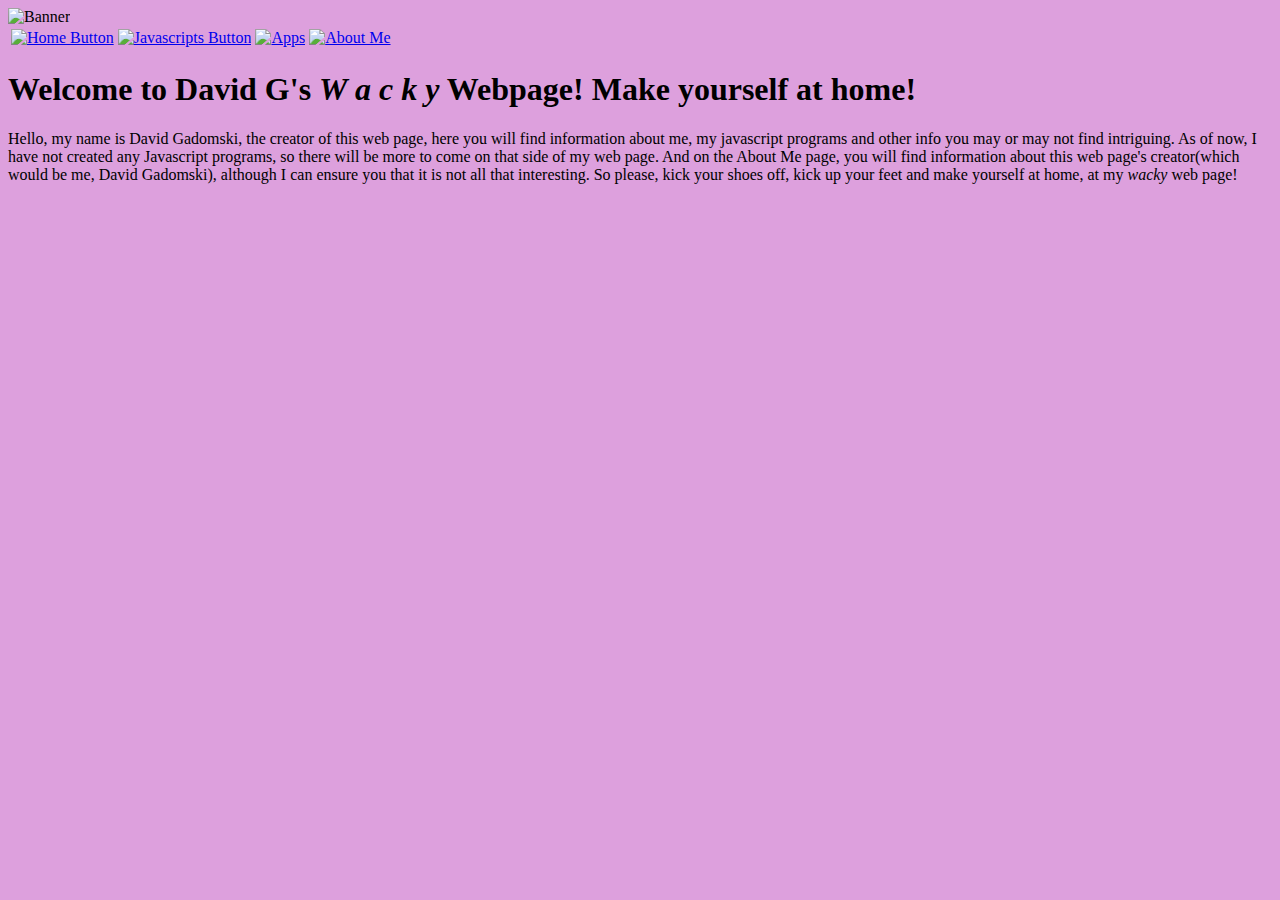
==== index.html @ 66b7d895 "Update index.html" ====
<!DOCTYPE html>
<html>
    <head>
        <meta charset="utf-8">
        <title>David G's Wacky Web Page</title>
          <link rel="stylesheet" href="thestyle.css">
        <link rel="stylesheet" href="secondstyle.css">
    </head>
    <body>
        <img src="https://user-images.githubusercontent.com/90417962/133956240-1d96a990-a5c7-442b-950e-fcbae4723084.png" alt="Banner">
        <table>
         <tbody>
               <tr><td> <a href="https://davidski74.github.io/index.html"> <img src="https://user-images.githubusercontent.com/90417962/133956243-b9c244c5-12b8-4859-964b-1b07c0aedd5f.png" alt="Home Button"></td> </a>
        <td> <a href="https://davidski74.github.io/javascripts.html"> <img src="https://user-images.githubusercontent.com/90417962/133956242-d3c178f2-edad-4945-ab3e-c8ca4790c9b2.png" alt="Javascripts Button"></td> </a>
     <td> <a href="https://davidski74.github.io/apps.html"> <img src="https://user-images.githubusercontent.com/90417962/133956241-86eedd72-de3d-4c7c-ba5a-978b8e38fcb4.png" alt="Apps"></td> </a>
            <td> <a href="https://davidski74.github.io/about.html"> <img src="https://user-images.githubusercontent.com/90417962/133956245-759d550d-bd40-46b0-9347-480fcbc606da.png" alt="About Me"></td> </a> </tr>
</tbody>        
 </table>
        <h1>Welcome to David G's <em>W a c k y</em> Webpage! Make yourself at home!</h1>
        <p> Hello, my name is David Gadomski, the creator of this web page, here you will find information about me, my javascript programs and other info you may or may not find intriguing. As of now, I have not created any Javascript programs, so there will be more to come on that side of my web page. And on the About Me page, you will find information about this web page's creator(which would be me, David Gadomski), although I can ensure you that it is not all that interesting. So please, kick your shoes off, kick up your feet and make yourself at home, at my <em>wacky</em> web page!
    </body>
</html>
---- thestyle.css ----
body {
            background-color: plum;
            }
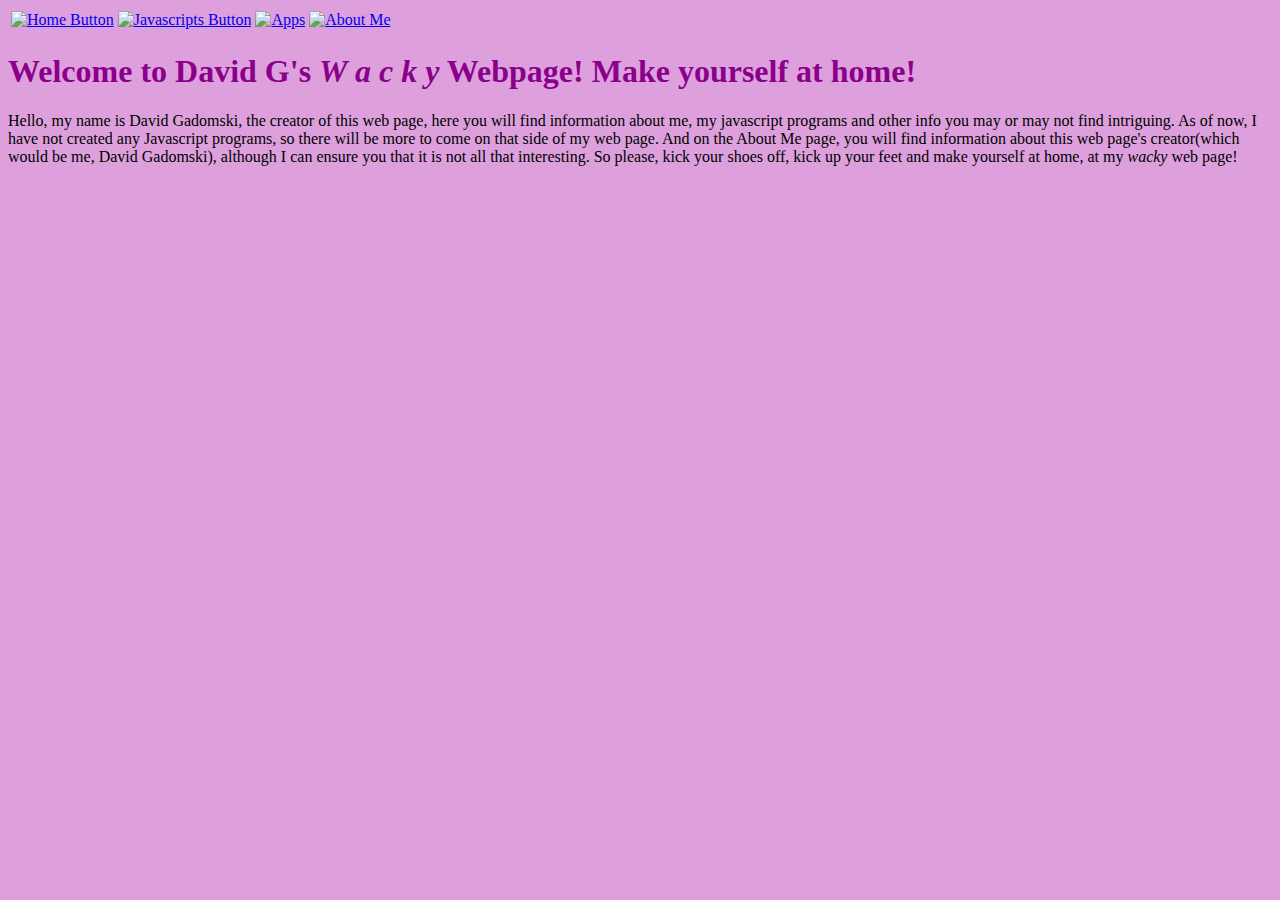
==== commit 0d510368: "Update index.html" ====
--- a/index.html
+++ b/index.html
@@ -5,8 +5,20 @@
         <title>David G's Wacky Web Page</title>
           <link rel="stylesheet" href="thestyle.css">
         <link rel="stylesheet" href="secondstyle.css">
+        <style>
+             #aboutme {
+                width: 800px
+                margin-right: auto;
+                margin-left: auto;
+            }
+            #Banner {
+                width: 800px;
+                margin-right: auto;
+                margin-left: auto;
+        </style>
     </head>
     <body>
+        <div id"aboutme"
         <img src="https://user-images.githubusercontent.com/90417962/133956240-1d96a990-a5c7-442b-950e-fcbae4723084.png" alt="Banner">
         <table>
          <tbody>
@@ -18,5 +30,6 @@
  </table>
         <h1>Welcome to David G's <em>W a c k y</em> Webpage! Make yourself at home!</h1>
         <p> Hello, my name is David Gadomski, the creator of this web page, here you will find information about me, my javascript programs and other info you may or may not find intriguing. As of now, I have not created any Javascript programs, so there will be more to come on that side of my web page. And on the About Me page, you will find information about this web page's creator(which would be me, David Gadomski), although I can ensure you that it is not all that interesting. So please, kick your shoes off, kick up your feet and make yourself at home, at my <em>wacky</em> web page!
-    </body>
+<div>    
+</body>
 </html>
--- a/secondstyle.css
+++ b/secondstyle.css
@@ -0,0 +1,3 @@
+ h1 {
+      color: DarkMagenta;
+}
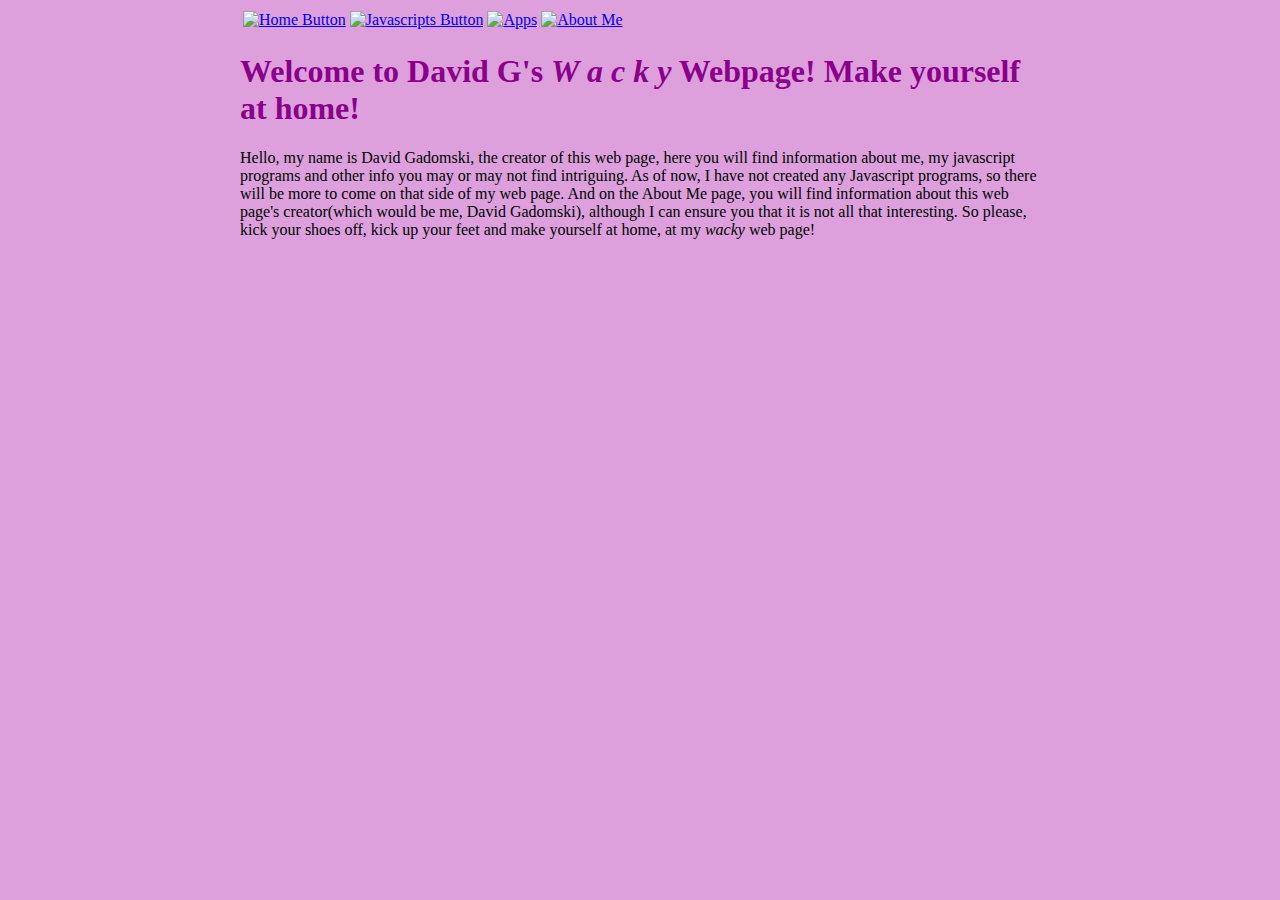
==== commit bb3c473d: "Update index.html" ====
--- a/index.html
+++ b/index.html
@@ -19,7 +19,7 @@
     </head>
     <body>
         <div id"aboutme"
-        <img src="https://user-images.githubusercontent.com/90417962/133956240-1d96a990-a5c7-442b-950e-fcbae4723084.png" alt="Banner">
+        <img id="Banner" <img src="https://user-images.githubusercontent.com/90417962/133956240-1d96a990-a5c7-442b-950e-fcbae4723084.png" alt="Banner">
         <table>
          <tbody>
                <tr><td> <a href="https://davidski74.github.io/index.html"> <img src="https://user-images.githubusercontent.com/90417962/133956243-b9c244c5-12b8-4859-964b-1b07c0aedd5f.png" alt="Home Button"></td> </a>
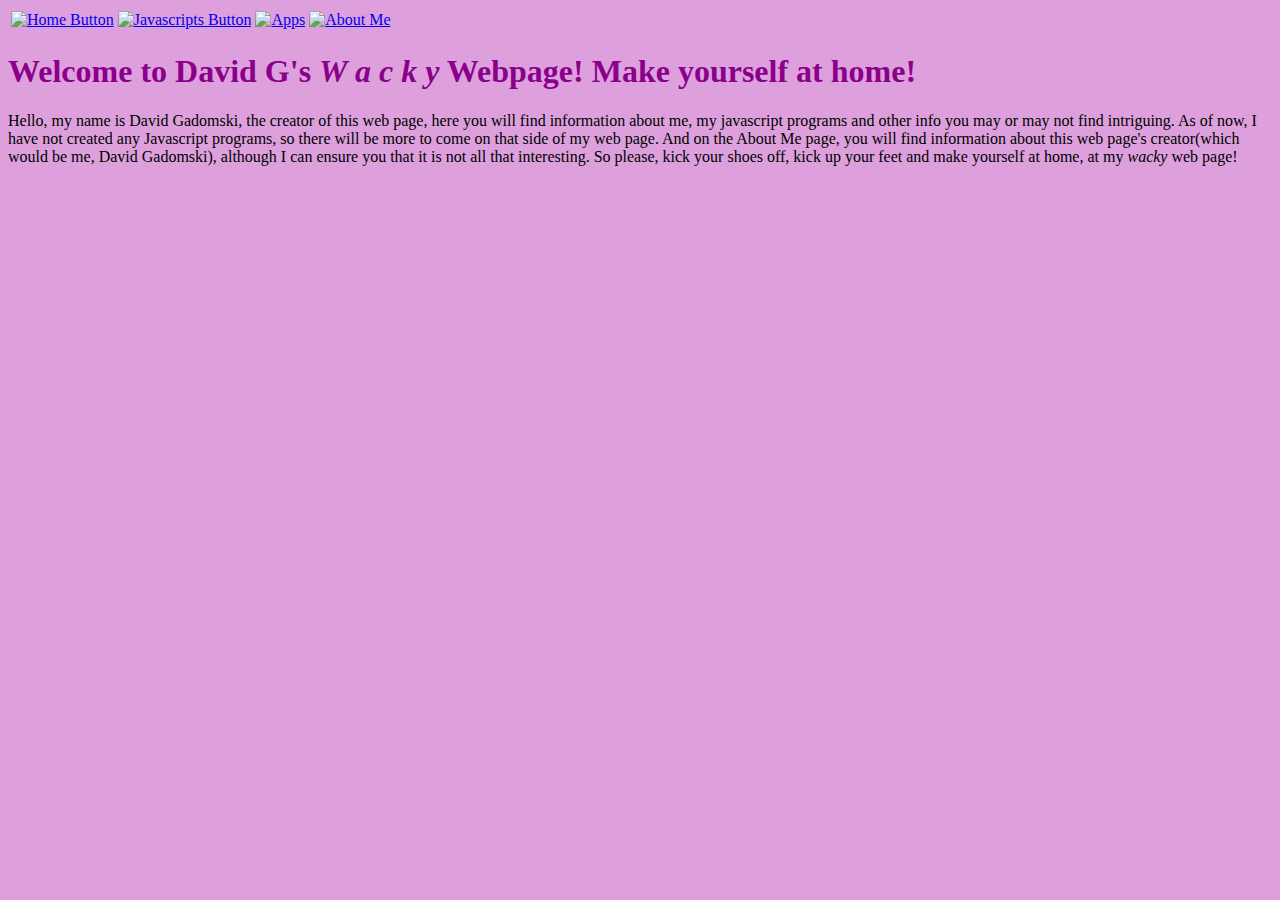
==== commit 78b97aff: "Update index.html" ====
--- a/index.html
+++ b/index.html
@@ -15,10 +15,11 @@
                 width: 800px;
                 margin-right: auto;
                 margin-left: auto;
+            }
         </style>
     </head>
     <body>
-        <div id"aboutme"
+        <div id="aboutme"
         <img id="Banner" <img src="https://user-images.githubusercontent.com/90417962/133956240-1d96a990-a5c7-442b-950e-fcbae4723084.png" alt="Banner">
         <table>
          <tbody>
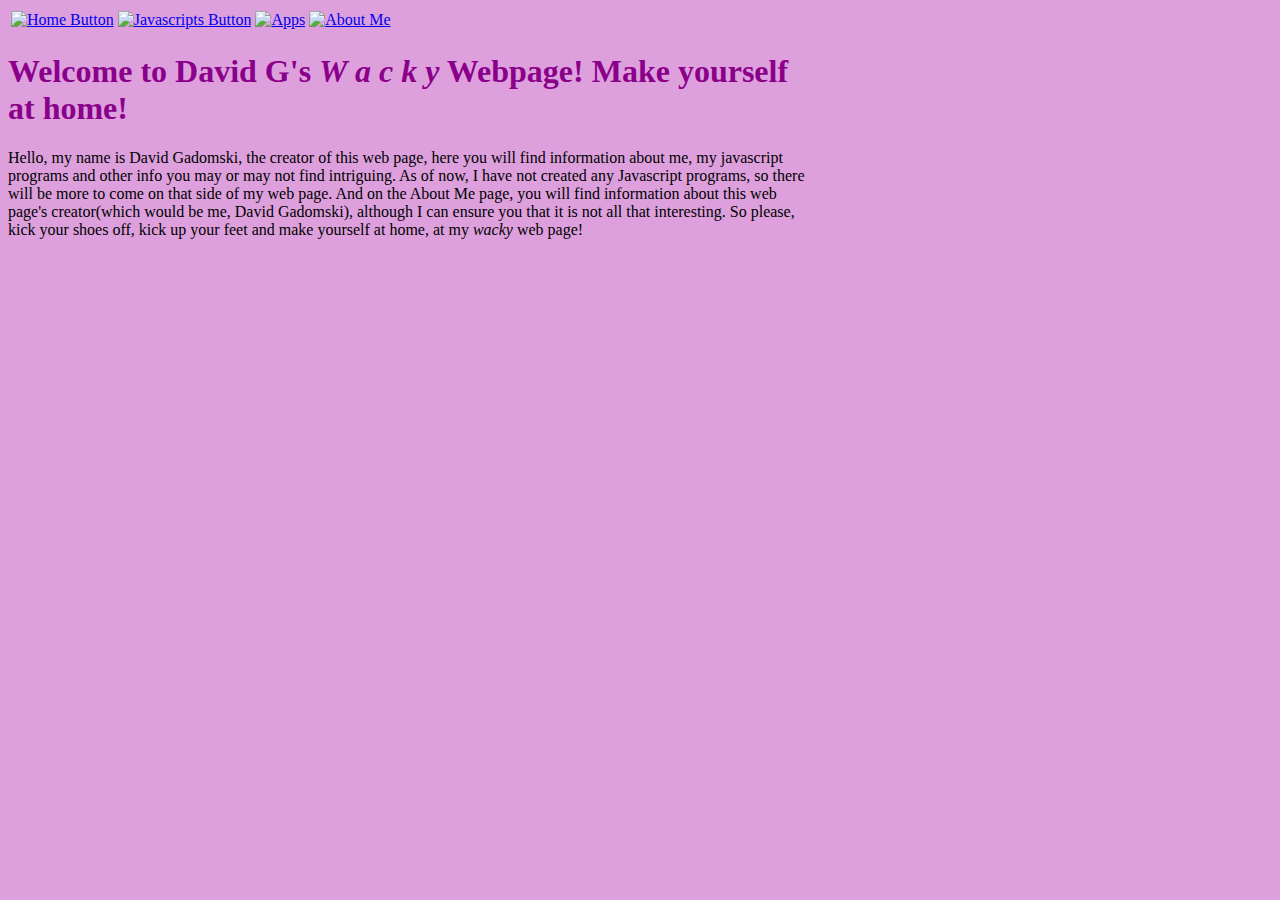
==== commit ec1c6ff9: "Update index.html" ====
--- a/index.html
+++ b/index.html
@@ -7,14 +7,10 @@
         <link rel="stylesheet" href="secondstyle.css">
         <style>
              #aboutme {
-                width: 800px
-                margin-right: auto;
-                margin-left: auto;
+                width: 800px;
             }
             #Banner {
                 width: 800px;
-                margin-right: auto;
-                margin-left: auto;
             }
         </style>
     </head>
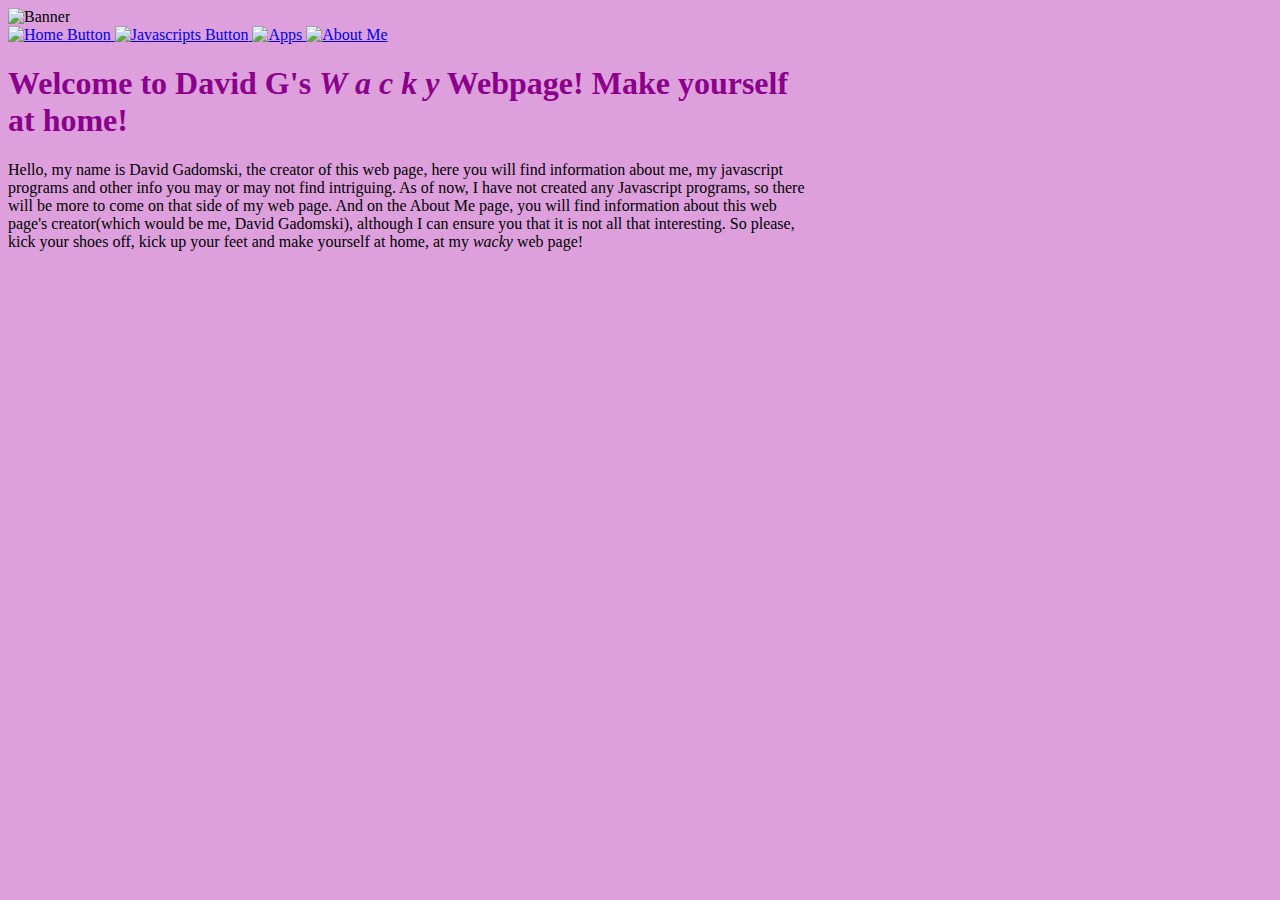
==== commit ca3d9dce: "Update index.html" ====
--- a/index.html
+++ b/index.html
@@ -9,14 +9,11 @@
              #aboutme {
                 width: 800px;
             }
-            #Banner {
-                width: 800px;
-            }
         </style>
     </head>
     <body>
+        <img src="https://user-images.githubusercontent.com/90417962/133956240-1d96a990-a5c7-442b-950e-fcbae4723084.png" alt="Banner">
         <div id="aboutme"
-        <img id="Banner" <img src="https://user-images.githubusercontent.com/90417962/133956240-1d96a990-a5c7-442b-950e-fcbae4723084.png" alt="Banner">
         <table>
          <tbody>
                <tr><td> <a href="https://davidski74.github.io/index.html"> <img src="https://user-images.githubusercontent.com/90417962/133956243-b9c244c5-12b8-4859-964b-1b07c0aedd5f.png" alt="Home Button"></td> </a>
